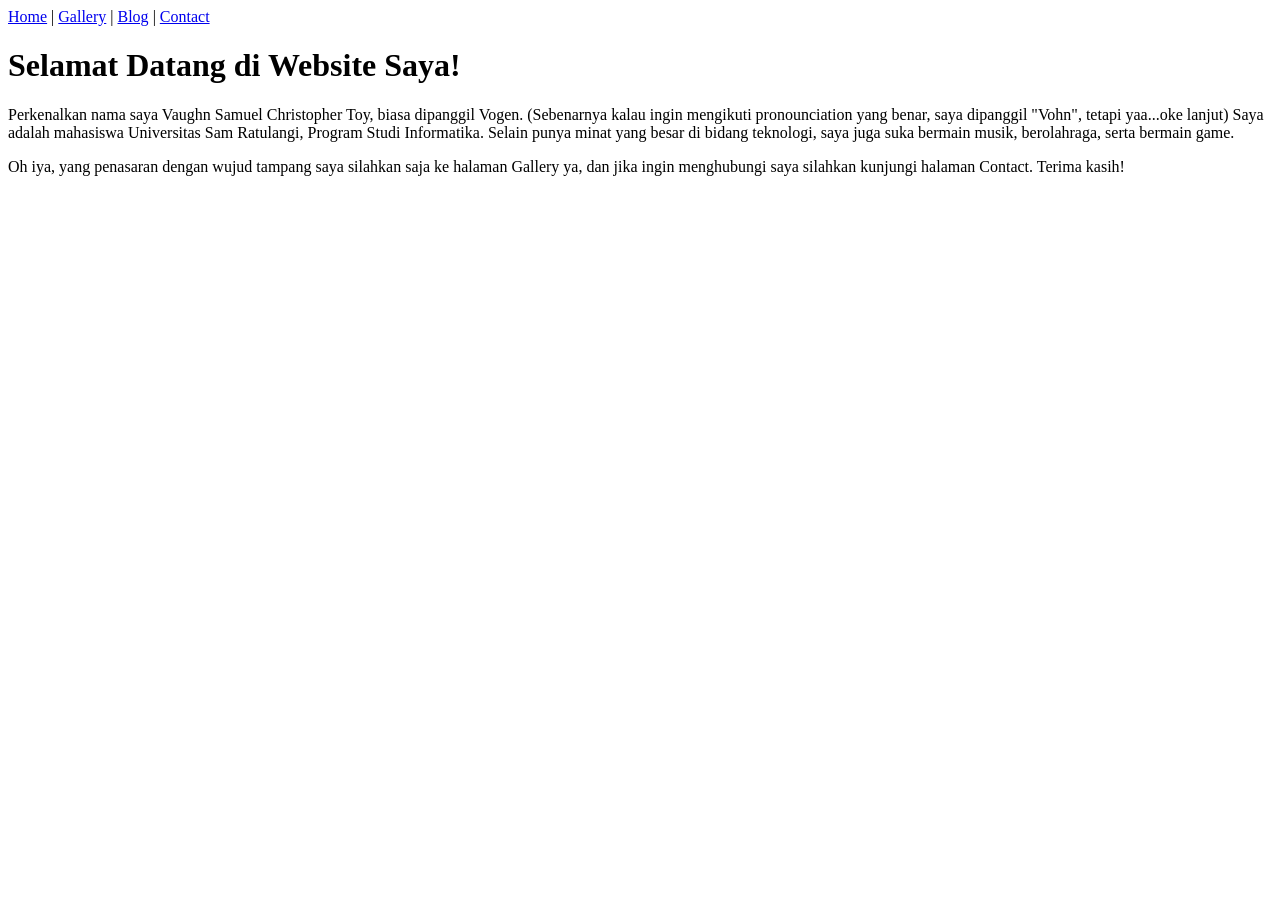
==== index.html @ 31672f5b "Submit website HTML" ====
<html>
<head>
    <title>Home</title>
</head>
<body>
    <p>
        <a href="index.html">Home</a> | 
        <a href="gallery.html">Gallery</a> | 
        <a href="blog.html">Blog</a> | 
        <a href="contact.html">Contact</a>
    </p>

    <h1>Selamat Datang di Website Saya!</h1>
    <p>Perkenalkan nama saya Vaughn Samuel Christopher Toy, biasa dipanggil Vogen. (Sebenarnya kalau ingin mengikuti pronounciation yang benar, saya dipanggil "Vohn", tetapi yaa...oke lanjut) Saya adalah mahasiswa Universitas Sam Ratulangi, Program Studi Informatika. Selain punya minat yang besar di bidang teknologi, saya juga suka bermain musik, berolahraga, serta bermain game.</p>
    <p>Oh iya, yang penasaran dengan wujud tampang saya silahkan saja ke halaman Gallery ya, dan jika ingin menghubungi saya silahkan kunjungi halaman Contact. Terima kasih!</p>
</body>
</html>
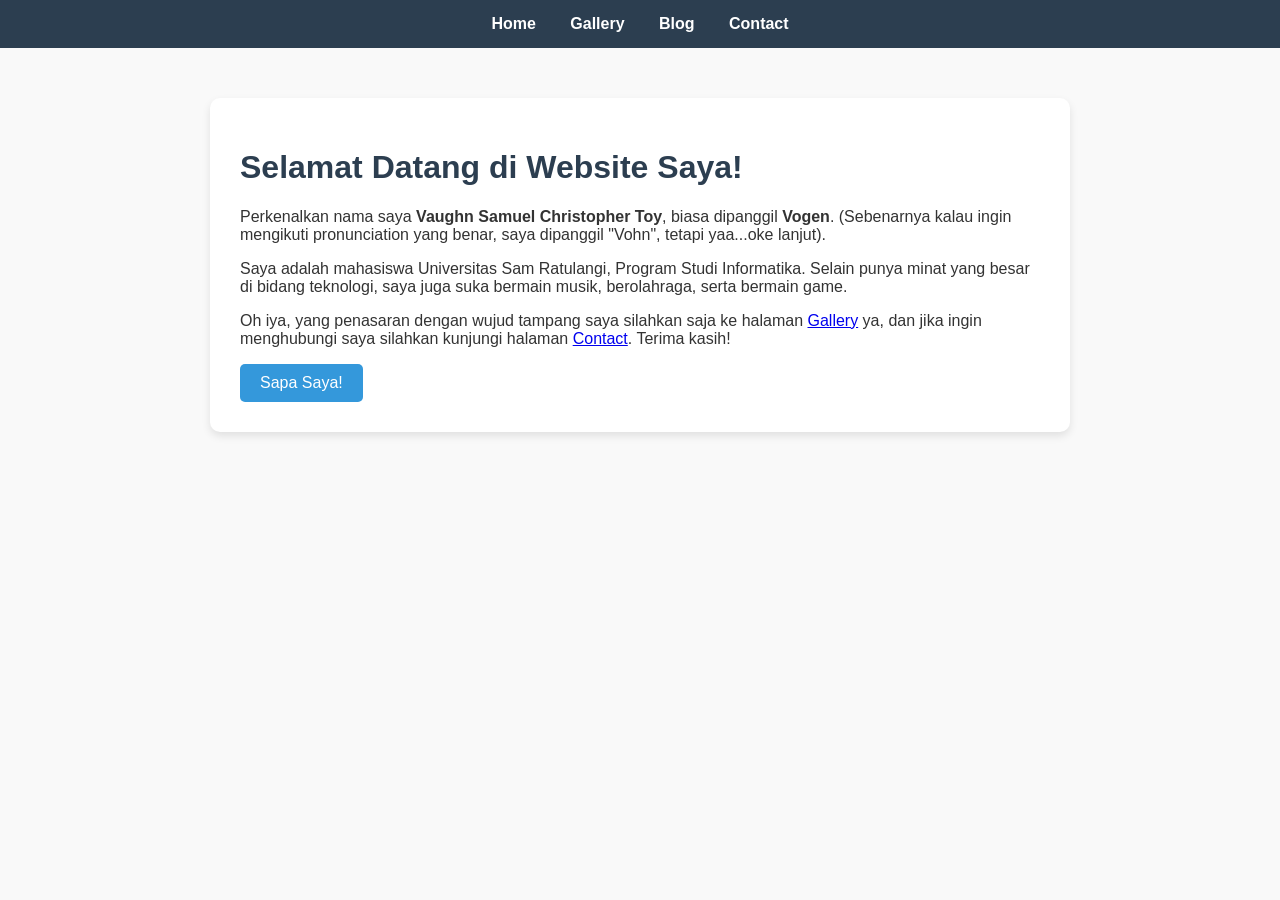
==== commit f2d94d52: "Update CSS & JavaScript" ====
--- a/index.html
+++ b/index.html
@@ -1,17 +1,27 @@
 <html>
 <head>
-    <title>Home</title>
+    <title>Home - Vaughn Samuel</title>
+    <link rel="stylesheet" href="style.css">
 </head>
 <body>
-    <p>
-        <a href="index.html">Home</a> | 
-        <a href="gallery.html">Gallery</a> | 
-        <a href="blog.html">Blog</a> | 
+    <nav>
+        <a href="index.html">Home</a>
+        <a href="gallery.html">Gallery</a>
+        <a href="blog.html">Blog</a>
         <a href="contact.html">Contact</a>
-    </p>
+    </nav>
 
-    <h1>Selamat Datang di Website Saya!</h1>
-    <p>Perkenalkan nama saya Vaughn Samuel Christopher Toy, biasa dipanggil Vogen. (Sebenarnya kalau ingin mengikuti pronounciation yang benar, saya dipanggil "Vohn", tetapi yaa...oke lanjut) Saya adalah mahasiswa Universitas Sam Ratulangi, Program Studi Informatika. Selain punya minat yang besar di bidang teknologi, saya juga suka bermain musik, berolahraga, serta bermain game.</p>
-    <p>Oh iya, yang penasaran dengan wujud tampang saya silahkan saja ke halaman Gallery ya, dan jika ingin menghubungi saya silahkan kunjungi halaman Contact. Terima kasih!</p>
+    <div class="container">
+        <h1>Selamat Datang di Website Saya!</h1>
+        <p>Perkenalkan nama saya <strong>Vaughn Samuel Christopher Toy</strong>, biasa dipanggil <strong>Vogen</strong>. (Sebenarnya kalau ingin mengikuti pronunciation yang benar, saya dipanggil "Vohn", tetapi yaa...oke lanjut).</p>
+        
+        <p>Saya adalah mahasiswa Universitas Sam Ratulangi, Program Studi Informatika. Selain punya minat yang besar di bidang teknologi, saya juga suka bermain musik, berolahraga, serta bermain game.</p>
+        
+        <p>Oh iya, yang penasaran dengan wujud tampang saya silahkan saja ke halaman <a href="gallery.html">Gallery</a> ya, dan jika ingin menghubungi saya silahkan kunjungi halaman <a href="contact.html">Contact</a>. Terima kasih!</p>
+        
+        <button id="btnSapa">Sapa Saya!</button>
+    </div>
+
+    <script src="script.js"></script>
 </body>
 </html>
--- a/style.css
+++ b/style.css
@@ -0,0 +1,81 @@
+/* Mengatur font dan warna latar belakang */
+body {
+    font-family: 'Segoe UI', Tahoma, Geneva, Verdana, sans-serif;
+    margin: 0;
+    padding: 0;
+    background-color: #f9f9f9;
+    color: #333;
+}
+
+/* Navigasi simpel */
+nav {
+    background-color: #2c3e50;
+    padding: 15px;
+    text-align: center;
+}
+
+nav a {
+    color: white;
+    text-decoration: none;
+    margin: 0 15px;
+    font-weight: bold;
+}
+
+nav a:hover {
+    color: #3498db;
+}
+
+/* Kotak konten */
+.container {
+    max-width: 800px;
+    margin: 50px auto;
+    background: white;
+    padding: 30px;
+    border-radius: 10px;
+    box-shadow: 0 4px 8px rgba(0,0,0,0.1);
+}
+
+h1 {
+    color: #2c3e50;
+}
+
+/* Update di style.css */
+.gallery-item img {
+    /* Mengatur lebar foto secara konsisten */
+    width: 250px; 
+    
+    /* Mengatur tinggi agar sama rata */
+    height: 180px; 
+    
+    /* PENTING: Menjaga proporsi agar tidak gepeng/pecah */
+    object-fit: cover; 
+    
+    /* Opsional: Memberi variasi tampilan */
+    border-radius: 8px;
+    border: 3px solid #ddd;
+    box-shadow: 0 2px 5px rgba(0,0,0,0.1);
+    
+    /* Efek transisi saat kursor diarahkan ke foto */
+    transition: transform 0.3s ease; 
+}
+
+/* Efek saat foto diarahkan kursor */
+.gallery-item img:hover {
+    transform: scale(1.05); /* Memperbesar sedikit */
+    border-color: #3498db; /* Mengubah warna pinggiran */
+}
+
+/* Gaya Tombol */
+button {
+    background-color: #3498db;
+    color: white;
+    border: none;
+    padding: 10px 20px;
+    border-radius: 5px;
+    cursor: pointer;
+    font-size: 16px;
+}
+
+button:hover {
+    background-color: #2980b9;
+}
